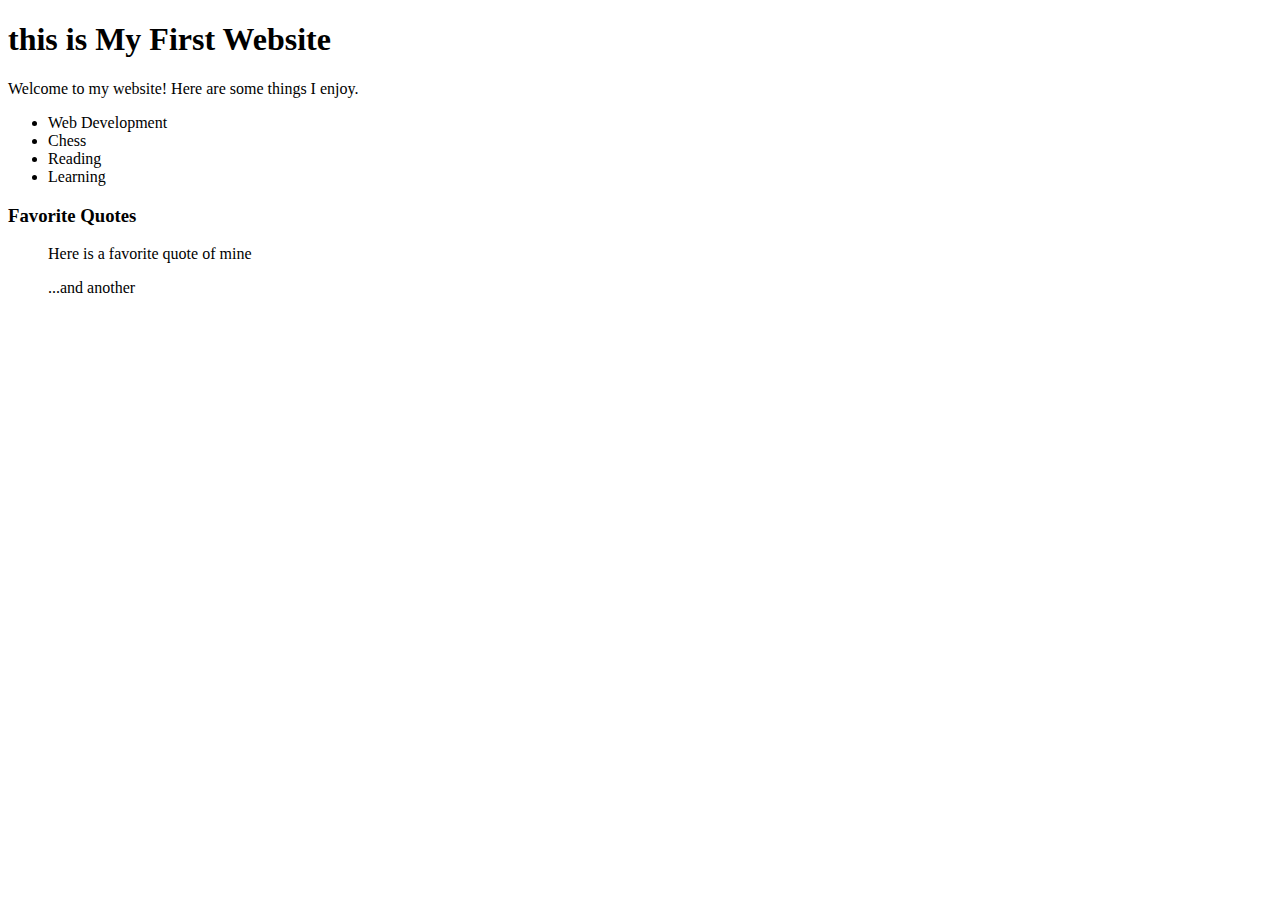
==== index.html @ d1f2db0d "new commit" ====
<!DOCTYPE HTML>
<html>
<head>
    <title>This is My First Website</title>
    <link rel="stylesheet" href="css/test.css" >
<meta charset="utf-8" />

</head> 
<body> 
    <h1> this is My First Website</h1>
        <p> Welcome to my website! Here are some things I enjoy.</p>
  <ul>
  <li>Web Development</li>
  <li>Chess</li>
  <li>Reading</li>
  <li>Learning</li>
  </ul>

      <h3>Favorite Quotes</h3>
      <blockquote>
         <p> Here is a favorite quote of mine </p>
      </blockquote>
         <blockquote>
             <p> ...and another </p>
     </blockquote>
</body>
    </html>
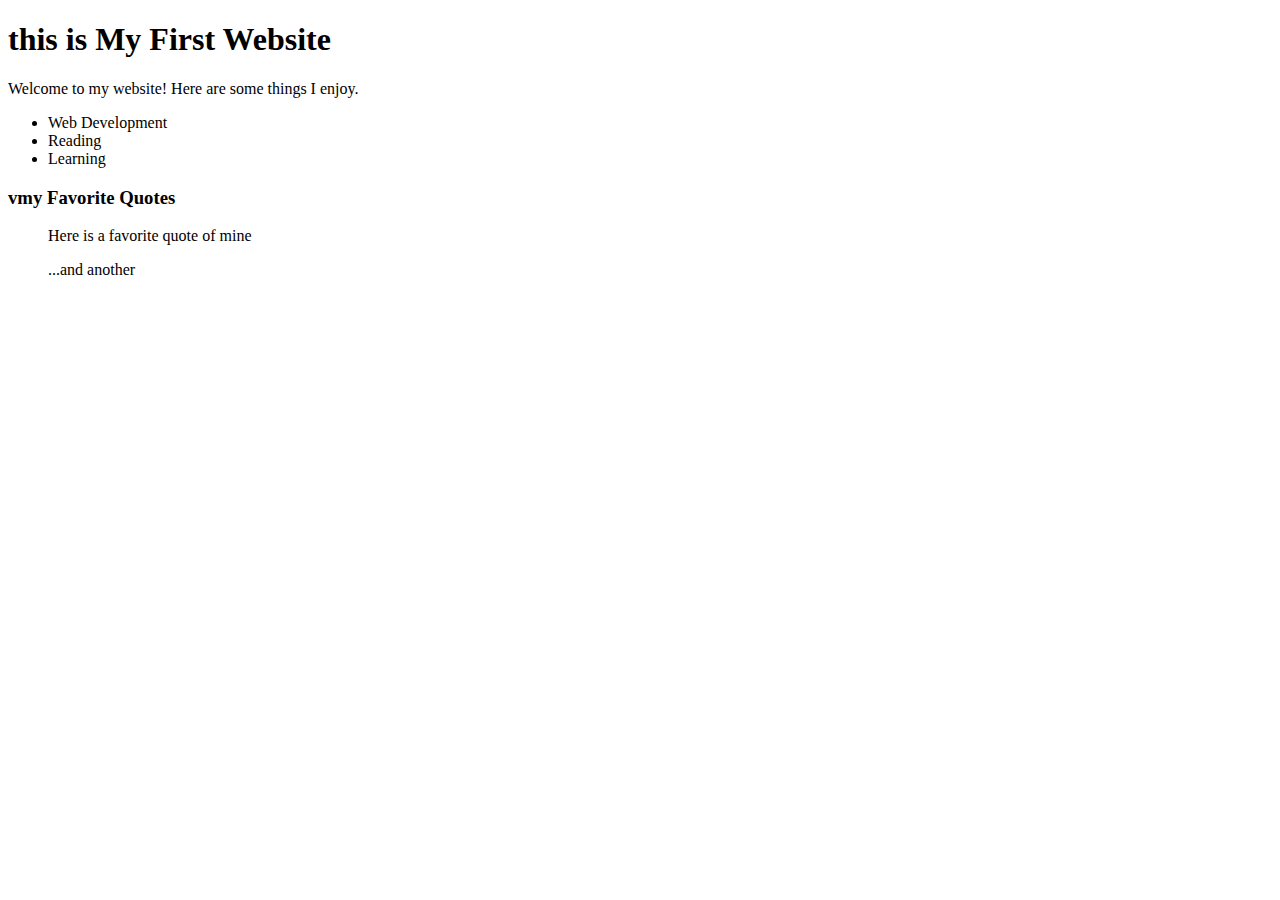
==== commit cc7385ae: "index commited" ====
--- a/index.html
+++ b/index.html
@@ -11,12 +11,12 @@
         <p> Welcome to my website! Here are some things I enjoy.</p>
   <ul>
   <li>Web Development</li>
-  <li>Chess</li>
+  
   <li>Reading</li>
   <li>Learning</li>
   </ul>
 
-      <h3>Favorite Quotes</h3>
+      <h3>vmy Favorite Quotes</h3>
       <blockquote>
          <p> Here is a favorite quote of mine </p>
       </blockquote>
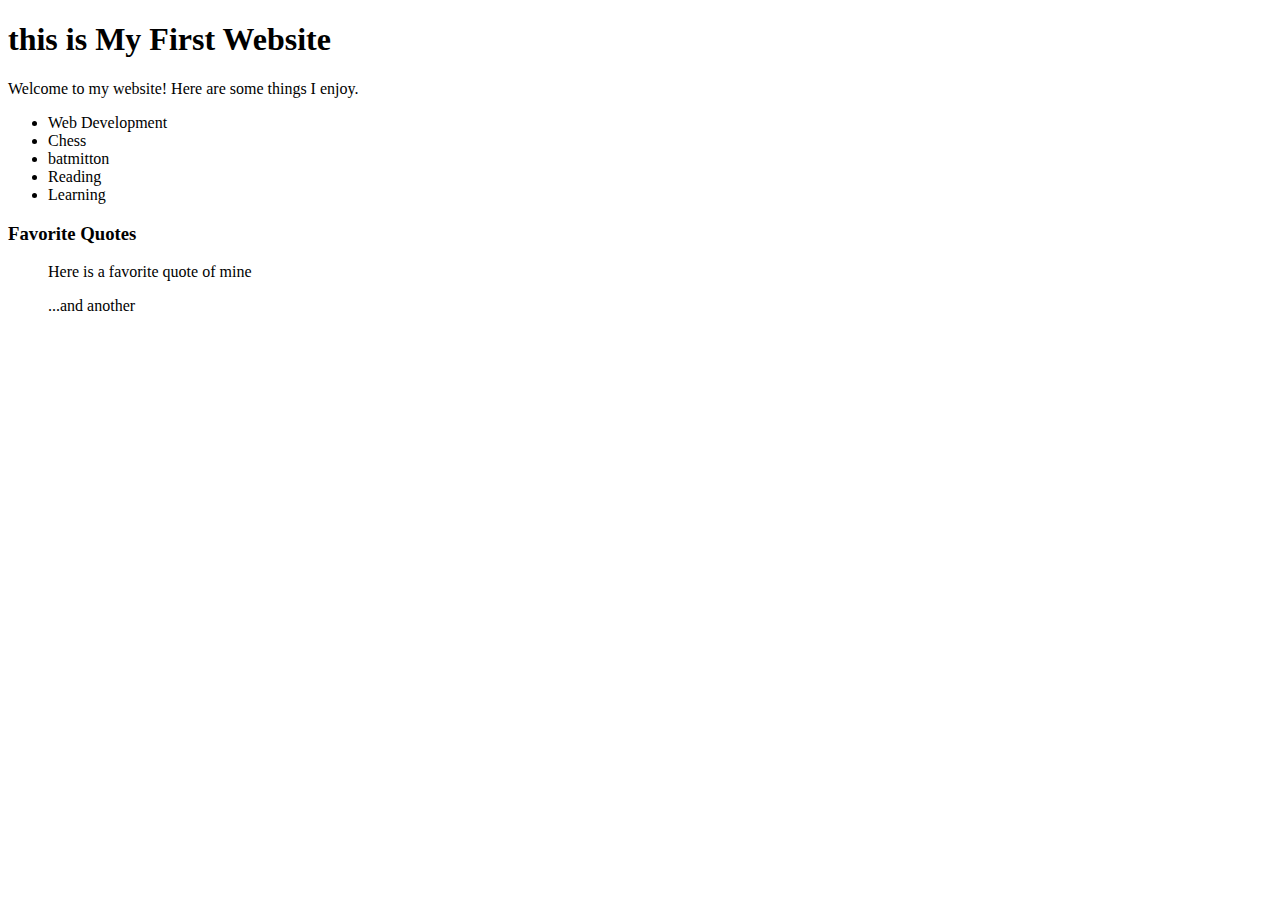
==== commit 6ca01872: "collaberate commited" ====
--- a/index.html
+++ b/index.html
@@ -11,12 +11,13 @@
         <p> Welcome to my website! Here are some things I enjoy.</p>
   <ul>
   <li>Web Development</li>
-  
+  <li>Chess</li>
+  <li>batmitton</li>
   <li>Reading</li>
   <li>Learning</li>
   </ul>
 
-      <h3>vmy Favorite Quotes</h3>
+      <h3>Favorite Quotes</h3>
       <blockquote>
          <p> Here is a favorite quote of mine </p>
       </blockquote>
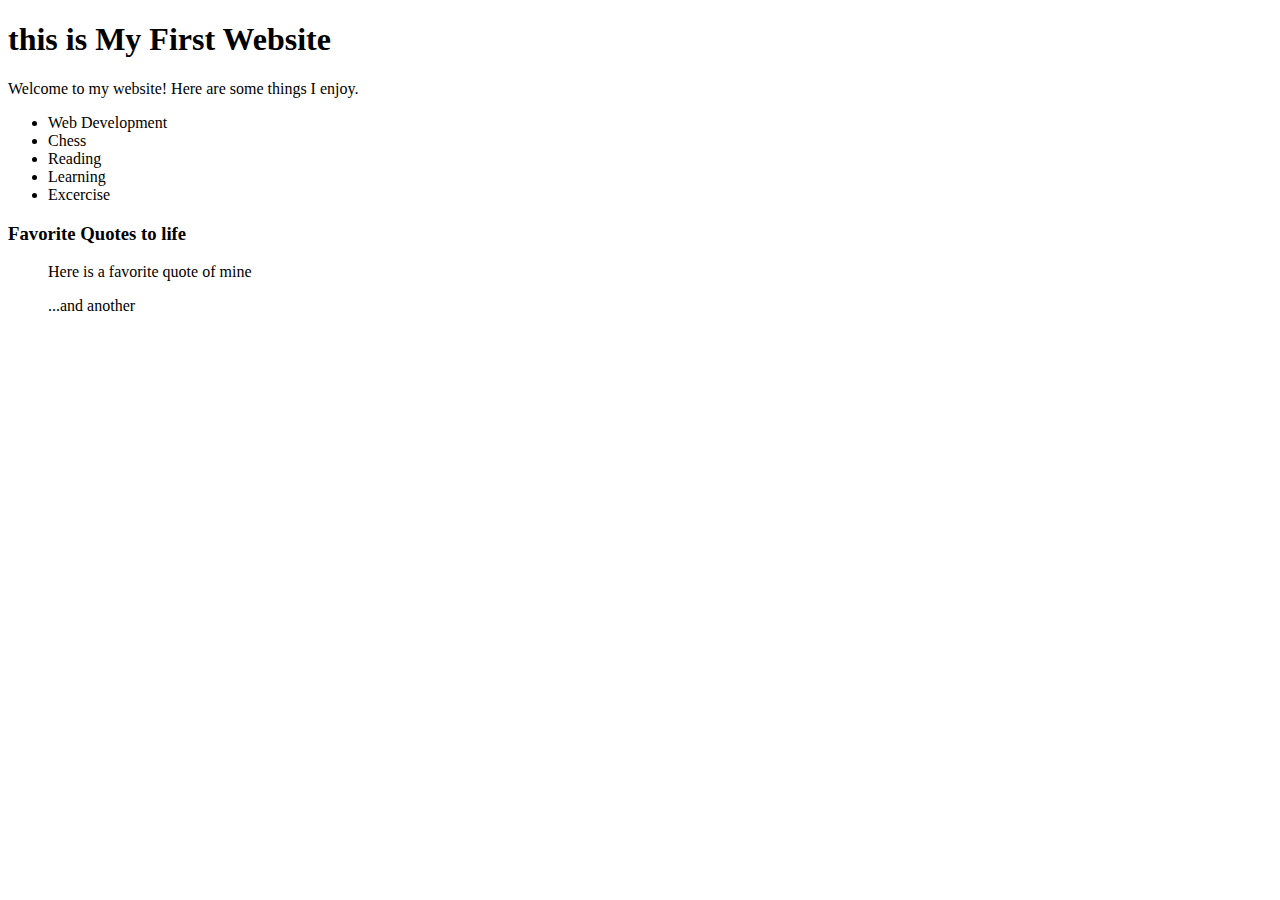
==== commit 9b741718: "merge" ====
--- a/index.html
+++ b/index.html
@@ -12,12 +12,13 @@
   <ul>
   <li>Web Development</li>
   <li>Chess</li>
-  <li>batmitton</li>
+  
   <li>Reading</li>
   <li>Learning</li>
+  <li>Excercise</li>
   </ul>
 
-      <h3>Favorite Quotes</h3>
+      <h3>Favorite Quotes to life</h3>
       <blockquote>
          <p> Here is a favorite quote of mine </p>
       </blockquote>
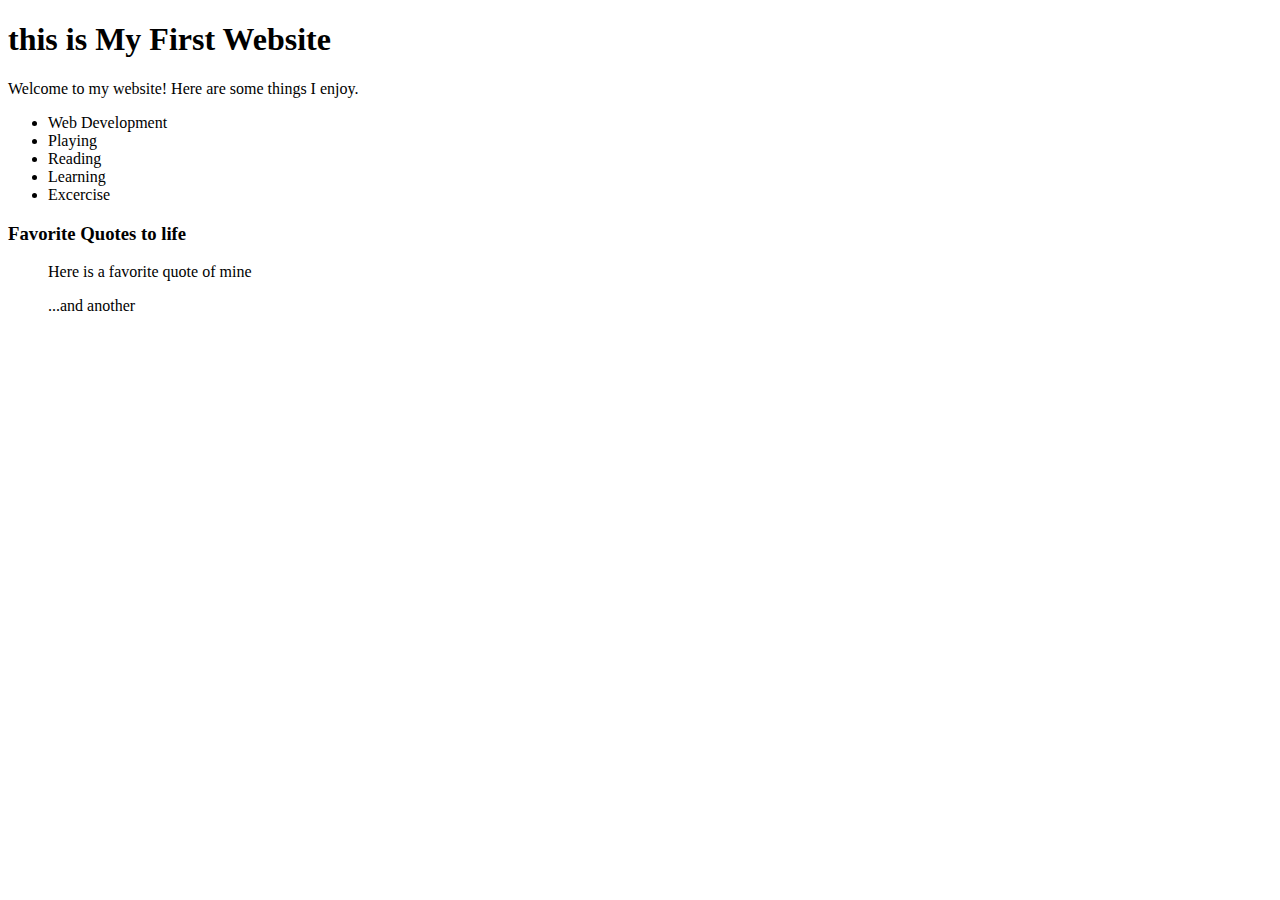
==== commit ba857153: "my change" ====
--- a/index.html
+++ b/index.html
@@ -11,7 +11,7 @@
         <p> Welcome to my website! Here are some things I enjoy.</p>
   <ul>
   <li>Web Development</li>
-  <li>Chess</li>
+  <li>Playing</li>
   
   <li>Reading</li>
   <li>Learning</li>
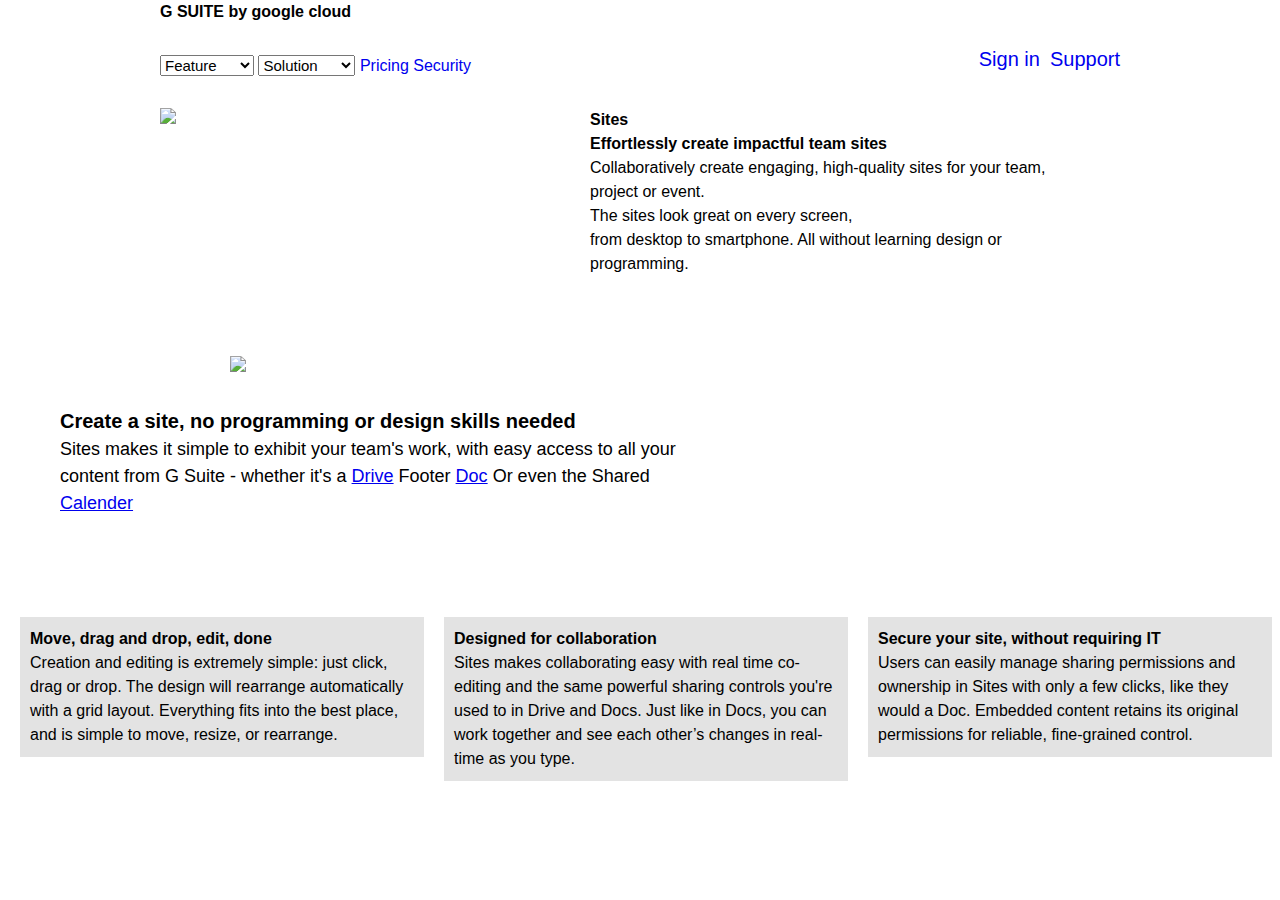
==== commit 611abd06: "my firstcommit" ====
--- a/index.html
+++ b/index.html
@@ -1,29 +1,106 @@
-<!DOCTYPE HTML>
+<!DOCTYPE html>
 <html>
-<head>
-    <title>This is My First Website</title>
-    <link rel="stylesheet" href="css/test.css" >
-<meta charset="utf-8" />
+    <head>
+        <title>My First Website</title>
+        <meta charset="utf-8" />
+        <script src="https://kit.fontawesome.com/967343c785.js"></script>
+    <link rel="stylesheet" href="css/website.css">
+    <link rel="stylesheet" href="css/960_12_col.css">
+    <link rel="stylesheet" href="css/text.css">
+    <link rel="stylesheet" href="css/reset.css">
+</head>
+<body>
+       
+    <article>
+        
+            <div class="wrap container_12">
+            <header>
+                
+                    <h1>G SUITE by google cloud</h1>
+                    <nav>
+                        <ul>
+                            <li><a href="#">Support</a></li>
+                            <li><a href="#">Sign in</a></li>
+                            
+                                    <form>
+                            
+                                <select>
+                         <option value="Feature">Feature</option>
+                            
+                        </select> 
+                        <select>
+                            <option value="Solution"> Solution<option>
+                        </select>
+                        <a href="#" >Pricing</a>
+                            <a href="#">Security</a>
+                   
+               
+                    </form> 
+                    </ul>
+                </nav>
+                
+                </header>
 
-</head> 
-<body> 
-    <h1> this is My First Website</h1>
-        <p> Welcome to my website! Here are some things I enjoy.</p>
-  <ul>
-  <li>Web Development</li>
-  <li>Playing</li>
-  
-  <li>Reading</li>
-  <li>Learning</li>
-  <li>Excercise</li>
-  </ul>
+            <div class="wrap">
+                 <img src="https://lh3.googleusercontent.com/i-SBVCH6hzemto0hbgcZliTGaJHgmzAgVByoXd1xUqcbJAXzgltkgYE8StvqYs_oAdx82dZY2GlAJAi0SraAjvsjg3iSbmwPxbcLNc4=w1400" alt="image1">
 
-      <h3>Favorite Quotes to life</h3>
-      <blockquote>
-         <p> Here is a favorite quote of mine </p>
-      </blockquote>
-         <blockquote>
-             <p> ...and another </p>
-     </blockquote>
+            </div>
+        <div class="column">    
+                    <h1>Sites</h1>
+                <h3>Effortlessly create impactful team sites</h3>   
+                <p> Collaboratively create engaging, high-quality sites for your team, <br/>
+                    project or event. <br/>
+                    The sites look great on every screen, <br/>
+                    from desktop to smartphone. All without learning design or programming.
+                </p> 
+            </div>
+        </div>
+    
+            </div>
+        <div class="grid_2">
+            <div class="preview">
+            <img src="https://lh3.googleusercontent.com/Nq6RSZCX5CC_Jf2rCkRfmiLLwPVOMaMB_4otD3bYmGjb3jcrDCQ0nt0wxpr5FNTi6ZvUCg1Esh9MksJh7OpCGP0NeTigeU0nZ2kK2w=w768" alt="image2">
+
+        </div>
+        </div>
+        <div class="grid_3">
+            <div class="content">
+                <h1>Create a site, no programming or design skills needed</h1>
+                <p>
+                        Sites makes it simple to exhibit your team's work, 
+                        with easy access to all your content from G Suite - whether it's a
+                        <a href="#">Drive</a> Footer <a href="#">Doc</a> Or even the Shared <a href="#">Calender</a>
+
+                </p>
+            </div>
+
+        </div>
+        <div class="column1">
+            <h3>Move, drag and drop, edit, done</h3>
+            <p>
+                    Creation and editing is extremely simple: just click, drag or drop. 
+                    The design will rearrange automatically with a grid layout. Everything fits into the best place, and 
+                    is simple to move, resize, or rearrange.
+            </p>
+        </div>
+        <div class="column1">
+            <h3>Designed for collaboration</h3>
+            <p>
+                    Sites makes collaborating easy with real time co-editing and the same powerful sharing controls you're used to in Drive and Docs. Just like in Docs, 
+                    you can work together and see each other’s changes in real-time as you type. 
+            </p>
+        </div>
+        <div class="column1">
+            <h3>Secure your site, without requiring IT</h3>
+            <p>
+                    Users can easily manage sharing permissions and ownership in Sites with only a few clicks, 
+                    like they would a Doc.
+                     Embedded content retains its original permissions for reliable, fine-grained control.
+            </p>
+        </div>
+        <footer>
+        
+        </footer>
+</article>
 </body>
-    </html>
+</html>--- a/css/website.css
+++ b/css/website.css
@@ -0,0 +1,83 @@
+
+header {
+    background:white; 
+
+}
+
+
+.wrap img{
+    margin-top: 30px;
+    float:left;
+    height:60%;
+     width:40%;
+    
+}
+.column{
+    margin-top: 30px;
+    float:right;
+    position:relative;
+    width:50%;
+    verticle-align: top;
+    margin-right:50px;
+}
+nav li  { 
+    
+    font-size:20px;
+    display: inline;
+    padding-right: 20px;
+}
+li a{
+    text-decoration: none;
+    float:right;
+    padding-left: 10px;
+    margin-top:20px;
+}
+form select{
+    
+    padding-right:20px;
+    font-size:15px;
+  
+}
+form a{
+    text-decoration:none;
+
+}
+
+    
+
+li a:hover{
+    text-decoration: underline;
+
+}
+
+.preview img{
+    float: right;
+    height: 200px;
+    width:40%;
+    margin-top:80px;
+    margin-left:350px;
+}
+.content{
+    float:left;
+    width:50%;
+    margin-top:50px;
+    margin-left: 50px;
+    position:relative;
+    bottom:200px;
+    font-size: 20px;
+
+}
+.content p{
+    font-size: 18px;
+
+}
+.column1{
+    background: #e3e3e3;
+    float: left;
+    width: 30%;
+    padding:10px;
+    margin-left: 20px;
+    position:relative;
+    bottom:200px;
+    margin-top: 100px;
+}--- a/css/960_12_col.css
+++ b/css/960_12_col.css
@@ -0,0 +1,357 @@
+/*
+  960 Grid System ~ Core CSS.
+  Learn more ~ http://960.gs/
+
+  Licensed under GPL and MIT.
+*/
+
+/*
+  Forces backgrounds to span full width,
+  even if there is horizontal scrolling.
+  Increase this if your layout is wider.
+
+  Note: IE6 works fine without this fix.
+*/
+
+body {
+  min-width: 960px;
+}
+
+/* `Container
+----------------------------------------------------------------------------------------------------*/
+
+.container_12 {
+  margin-left: auto;
+  margin-right: auto;
+  width: 960px;
+}
+
+/* `Grid >> Global
+----------------------------------------------------------------------------------------------------*/
+
+.grid_1,
+.grid_2,
+.grid_3,
+.grid_4,
+.grid_5,
+.grid_6,
+.grid_7,
+.grid_8,
+.grid_9,
+.grid_10,
+.grid_11,
+.grid_12 {
+  display: inline;
+  float: left;
+  margin-left: 10px;
+  margin-right: 10px;
+}
+
+.push_1, .pull_1,
+.push_2, .pull_2,
+.push_3, .pull_3,
+.push_4, .pull_4,
+.push_5, .pull_5,
+.push_6, .pull_6,
+.push_7, .pull_7,
+.push_8, .pull_8,
+.push_9, .pull_9,
+.push_10, .pull_10,
+.push_11, .pull_11 {
+  position: relative;
+}
+
+/* `Grid >> Children (Alpha ~ First, Omega ~ Last)
+----------------------------------------------------------------------------------------------------*/
+
+.alpha {
+  margin-left: 0;
+}
+
+.omega {
+  margin-right: 0;
+}
+
+/* `Grid >> 12 Columns
+----------------------------------------------------------------------------------------------------*/
+
+.container_12 .grid_1 {
+  width: 60px;
+}
+
+.container_12 .grid_2 {
+  width: 140px;
+}
+
+.container_12 .grid_3 {
+  width: 220px;
+}
+
+.container_12 .grid_4 {
+  width: 300px;
+}
+
+.container_12 .grid_5 {
+  width: 380px;
+}
+
+.container_12 .grid_6 {
+  width: 460px;
+}
+
+.container_12 .grid_7 {
+  width: 540px;
+}
+
+.container_12 .grid_8 {
+  width: 620px;
+}
+
+.container_12 .grid_9 {
+  width: 700px;
+}
+
+.container_12 .grid_10 {
+  width: 780px;
+}
+
+.container_12 .grid_11 {
+  width: 860px;
+}
+
+.container_12 .grid_12 {
+  width: 940px;
+}
+
+/* `Prefix Extra Space >> 12 Columns
+----------------------------------------------------------------------------------------------------*/
+
+.container_12 .prefix_1 {
+  padding-left: 80px;
+}
+
+.container_12 .prefix_2 {
+  padding-left: 160px;
+}
+
+.container_12 .prefix_3 {
+  padding-left: 240px;
+}
+
+.container_12 .prefix_4 {
+  padding-left: 320px;
+}
+
+.container_12 .prefix_5 {
+  padding-left: 400px;
+}
+
+.container_12 .prefix_6 {
+  padding-left: 480px;
+}
+
+.container_12 .prefix_7 {
+  padding-left: 560px;
+}
+
+.container_12 .prefix_8 {
+  padding-left: 640px;
+}
+
+.container_12 .prefix_9 {
+  padding-left: 720px;
+}
+
+.container_12 .prefix_10 {
+  padding-left: 800px;
+}
+
+.container_12 .prefix_11 {
+  padding-left: 880px;
+}
+
+/* `Suffix Extra Space >> 12 Columns
+----------------------------------------------------------------------------------------------------*/
+
+.container_12 .suffix_1 {
+  padding-right: 80px;
+}
+
+.container_12 .suffix_2 {
+  padding-right: 160px;
+}
+
+.container_12 .suffix_3 {
+  padding-right: 240px;
+}
+
+.container_12 .suffix_4 {
+  padding-right: 320px;
+}
+
+.container_12 .suffix_5 {
+  padding-right: 400px;
+}
+
+.container_12 .suffix_6 {
+  padding-right: 480px;
+}
+
+.container_12 .suffix_7 {
+  padding-right: 560px;
+}
+
+.container_12 .suffix_8 {
+  padding-right: 640px;
+}
+
+.container_12 .suffix_9 {
+  padding-right: 720px;
+}
+
+.container_12 .suffix_10 {
+  padding-right: 800px;
+}
+
+.container_12 .suffix_11 {
+  padding-right: 880px;
+}
+
+/* `Push Space >> 12 Columns
+----------------------------------------------------------------------------------------------------*/
+
+.container_12 .push_1 {
+  left: 80px;
+}
+
+.container_12 .push_2 {
+  left: 160px;
+}
+
+.container_12 .push_3 {
+  left: 240px;
+}
+
+.container_12 .push_4 {
+  left: 320px;
+}
+
+.container_12 .push_5 {
+  left: 400px;
+}
+
+.container_12 .push_6 {
+  left: 480px;
+}
+
+.container_12 .push_7 {
+  left: 560px;
+}
+
+.container_12 .push_8 {
+  left: 640px;
+}
+
+.container_12 .push_9 {
+  left: 720px;
+}
+
+.container_12 .push_10 {
+  left: 800px;
+}
+
+.container_12 .push_11 {
+  left: 880px;
+}
+
+/* `Pull Space >> 12 Columns
+----------------------------------------------------------------------------------------------------*/
+
+.container_12 .pull_1 {
+  left: -80px;
+}
+
+.container_12 .pull_2 {
+  left: -160px;
+}
+
+.container_12 .pull_3 {
+  left: -240px;
+}
+
+.container_12 .pull_4 {
+  left: -320px;
+}
+
+.container_12 .pull_5 {
+  left: -400px;
+}
+
+.container_12 .pull_6 {
+  left: -480px;
+}
+
+.container_12 .pull_7 {
+  left: -560px;
+}
+
+.container_12 .pull_8 {
+  left: -640px;
+}
+
+.container_12 .pull_9 {
+  left: -720px;
+}
+
+.container_12 .pull_10 {
+  left: -800px;
+}
+
+.container_12 .pull_11 {
+  left: -880px;
+}
+
+/* `Clear Floated Elements
+----------------------------------------------------------------------------------------------------*/
+
+/* http://sonspring.com/journal/clearing-floats */
+
+.clear {
+  clear: both;
+  display: block;
+  overflow: hidden;
+  visibility: hidden;
+  width: 0;
+  height: 0;
+}
+
+/* http://www.yuiblog.com/blog/2010/09/27/clearfix-reloaded-overflowhidden-demystified */
+
+.clearfix:before,
+.clearfix:after,
+.container_12:before,
+.container_12:after {
+  content: '.';
+  display: block;
+  overflow: hidden;
+  visibility: hidden;
+  font-size: 0;
+  line-height: 0;
+  width: 0;
+  height: 0;
+}
+
+.clearfix:after,
+.container_12:after {
+  clear: both;
+}
+
+/*
+  The following zoom:1 rule is specifically for IE6 + IE7.
+  Move to separate stylesheet if invalid CSS is a problem.
+*/
+
+.clearfix,
+.container_12 {
+  zoom: 1;
+}--- a/css/text.css
+++ b/css/text.css
@@ -0,0 +1,86 @@
+/*
+  960 Grid System ~ Text CSS.
+  Learn more ~ http://960.gs/
+
+  Licensed under GPL and MIT.
+*/
+
+/* `Basic HTML
+----------------------------------------------------------------------------------------------------*/
+
+body {
+  font: 13px/1.5 "Helvetica Neue", Arial, "Liberation Sans", FreeSans, sans-serif;
+}
+
+pre,
+code {
+  font-family: "DejaVu Sans Mono", Menlo, Consolas, monospace;
+}
+
+hr {
+  border: 0 solid #ccc;
+  border-top-width: 1px;
+  clear: both;
+  height: 0;
+}
+
+/* `Headings
+----------------------------------------------------------------------------------------------------*/
+
+h1 {
+  font-size: 25px;
+}
+
+h2 {
+  font-size: 23px;
+}
+
+h3 {
+  font-size: 21px;
+}
+
+h4 {
+  font-size: 19px;
+}
+
+h5 {
+  font-size: 17px;
+}
+
+h6 {
+  font-size: 15px;
+}
+
+/* `Spacing
+----------------------------------------------------------------------------------------------------*/
+
+ol {
+  list-style: decimal;
+}
+
+ul {
+  list-style: disc;
+}
+
+li {
+  margin-left: 30px;
+}
+
+p,
+dl,
+hr,
+h1,
+h2,
+h3,
+h4,
+h5,
+h6,
+ol,
+ul,
+pre,
+table,
+address,
+fieldset,
+figure {
+  margin-bottom: 20px;
+}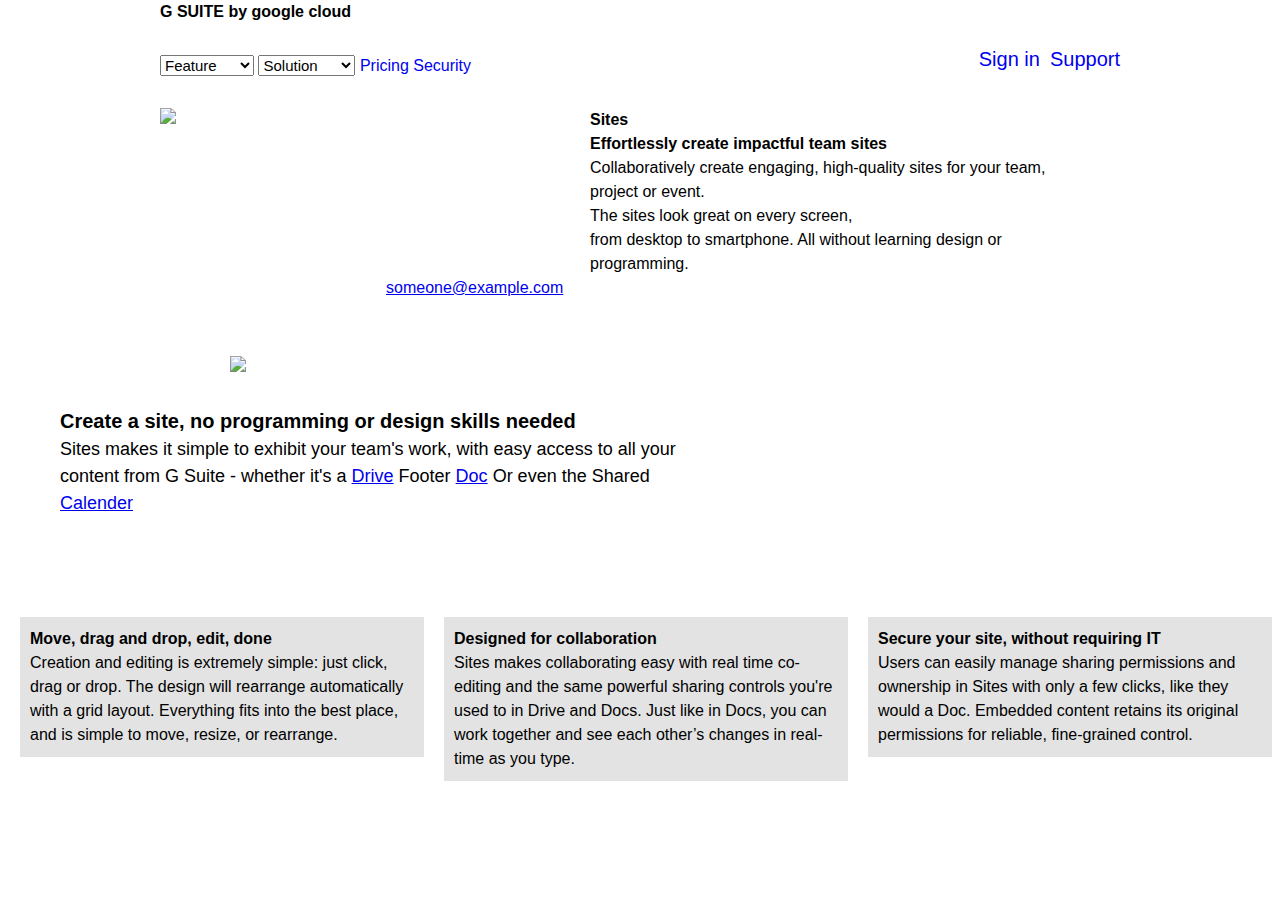
==== commit 6b0d581e: "my secon commit" ====
--- a/index.html
+++ b/index.html
@@ -98,9 +98,24 @@
                      Embedded content retains its original permissions for reliable, fine-grained control.
             </p>
         </div>
-        <footer>
         
-        </footer>
-</article>
+    
+    </article>
+
+
 </body>
+<div class="footer-icon">
+    <ul>
+        <li><a href="#"><i class= "fab fa-facebook-square"></i></a></li>
+        <li><a href="#"><i class= "fab fa-twitter"></i></a></li>
+        <li><a href="#"><i class= "fab fa-youtube"></i></a></li>
+    </ul>
+</div>
+<div class="footer-bottom">
+    <footer>
+        
+        <a href="mailto:someone@example.com"> someone@example.com</a></p>
+    </footer>
+</div>
+
 </html>--- a/css/website.css
+++ b/css/website.css
@@ -80,4 +80,10 @@
     position:relative;
     bottom:200px;
     margin-top: 100px;
+}
+.footer-bottom{
+    width:100%;
+    height: auto;
+margin: auto;
+padding:0px;
 }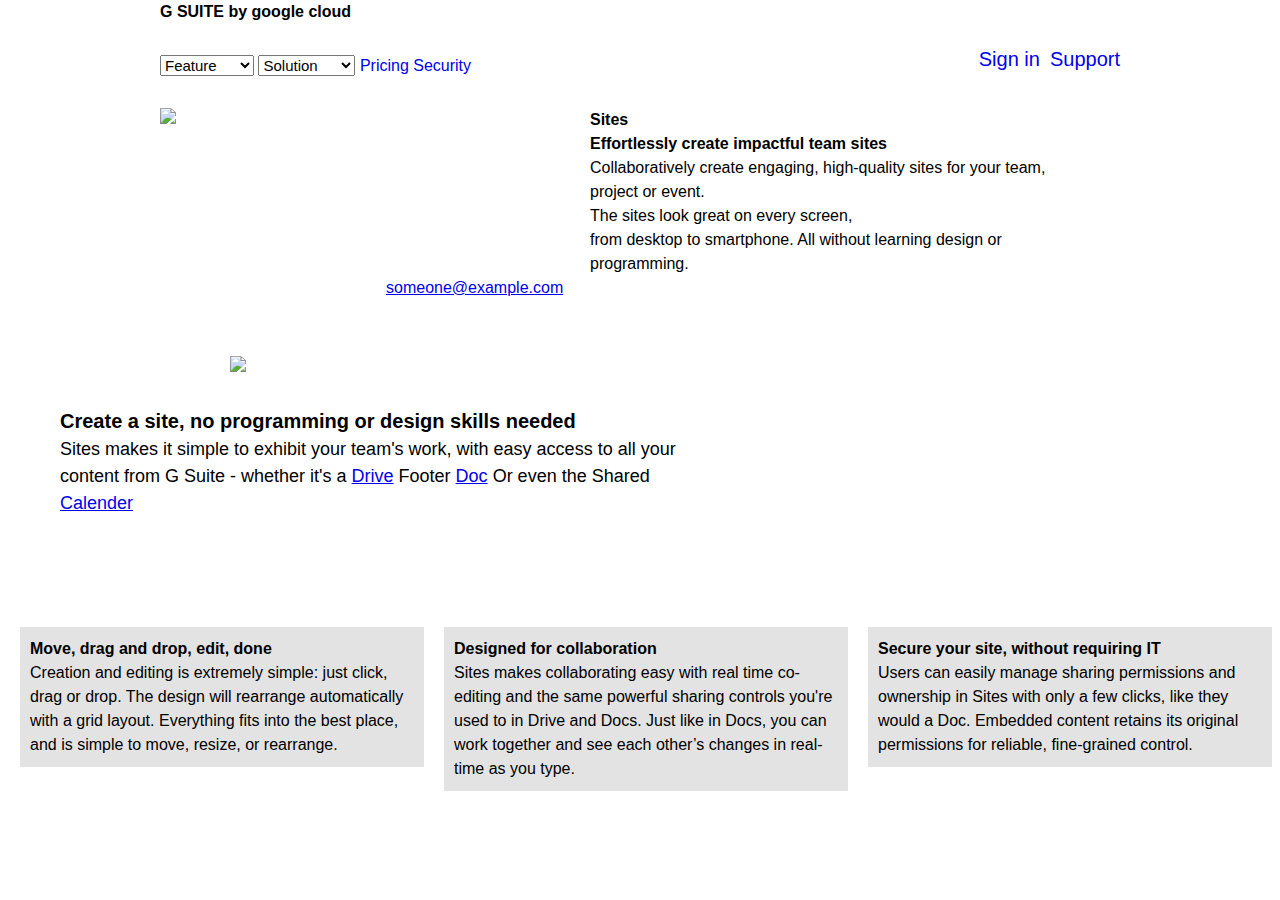
==== commit c13bcd7b: "my third commit" ====
--- a/index.html
+++ b/index.html
@@ -79,7 +79,8 @@
             <h3>Move, drag and drop, edit, done</h3>
             <p>
                     Creation and editing is extremely simple: just click, drag or drop. 
-                    The design will rearrange automatically with a grid layout. Everything fits into the best place, and 
+                    The design will rearrange automatically with a grid layout. 
+                    Everything fits into the best place, and 
                     is simple to move, resize, or rearrange.
             </p>
         </div>
--- a/css/website.css
+++ b/css/website.css
@@ -1,7 +1,10 @@
 
 header {
-    background:white; 
+    background:rgba(255, 255, 255, 0.486); 
 
+}
+body{
+    background: url("https://webdesignerdepot.s3.amazonaws.com/default-images/36.jpg");
 }
 
 
@@ -78,12 +81,10 @@
     padding:10px;
     margin-left: 20px;
     position:relative;
-    bottom:200px;
+    bottom:190px;
     margin-top: 100px;
 }
 .footer-bottom{
-    width:100%;
     height: auto;
-margin: auto;
 padding:0px;
-}+}
